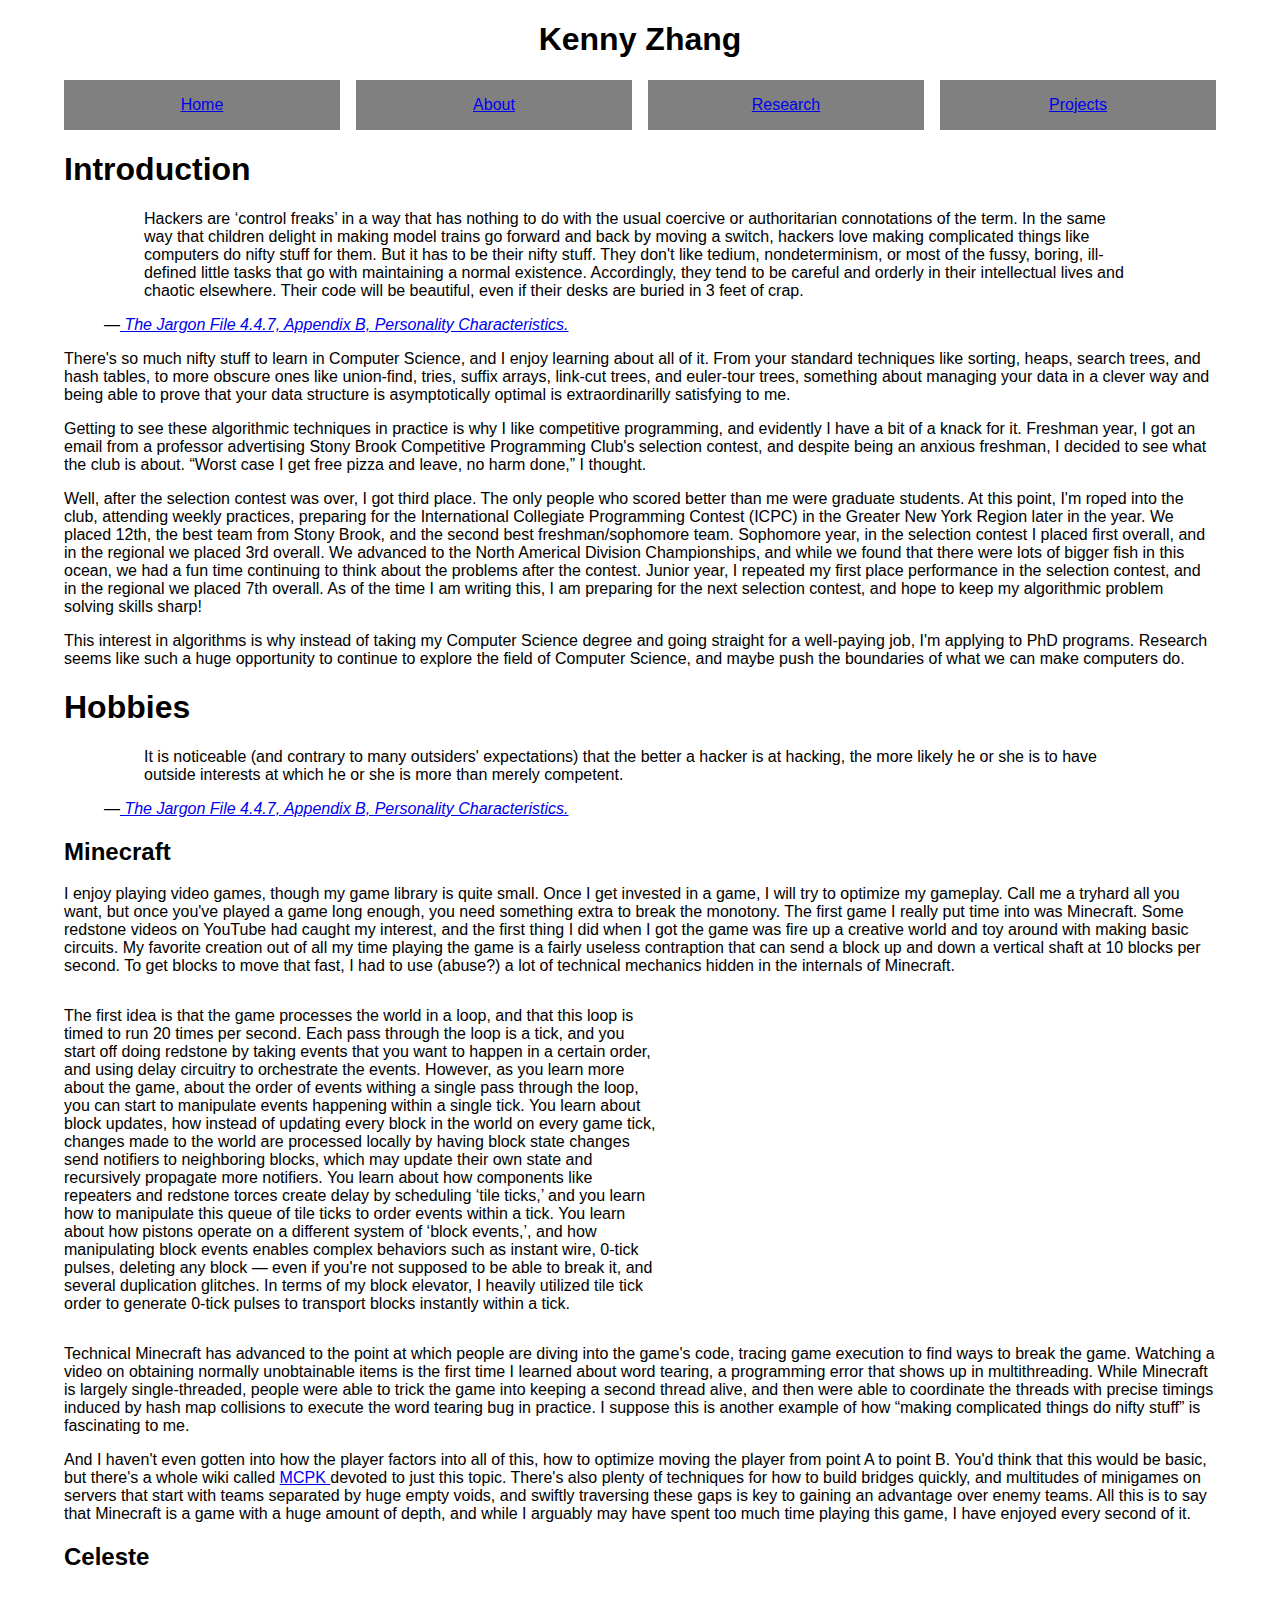
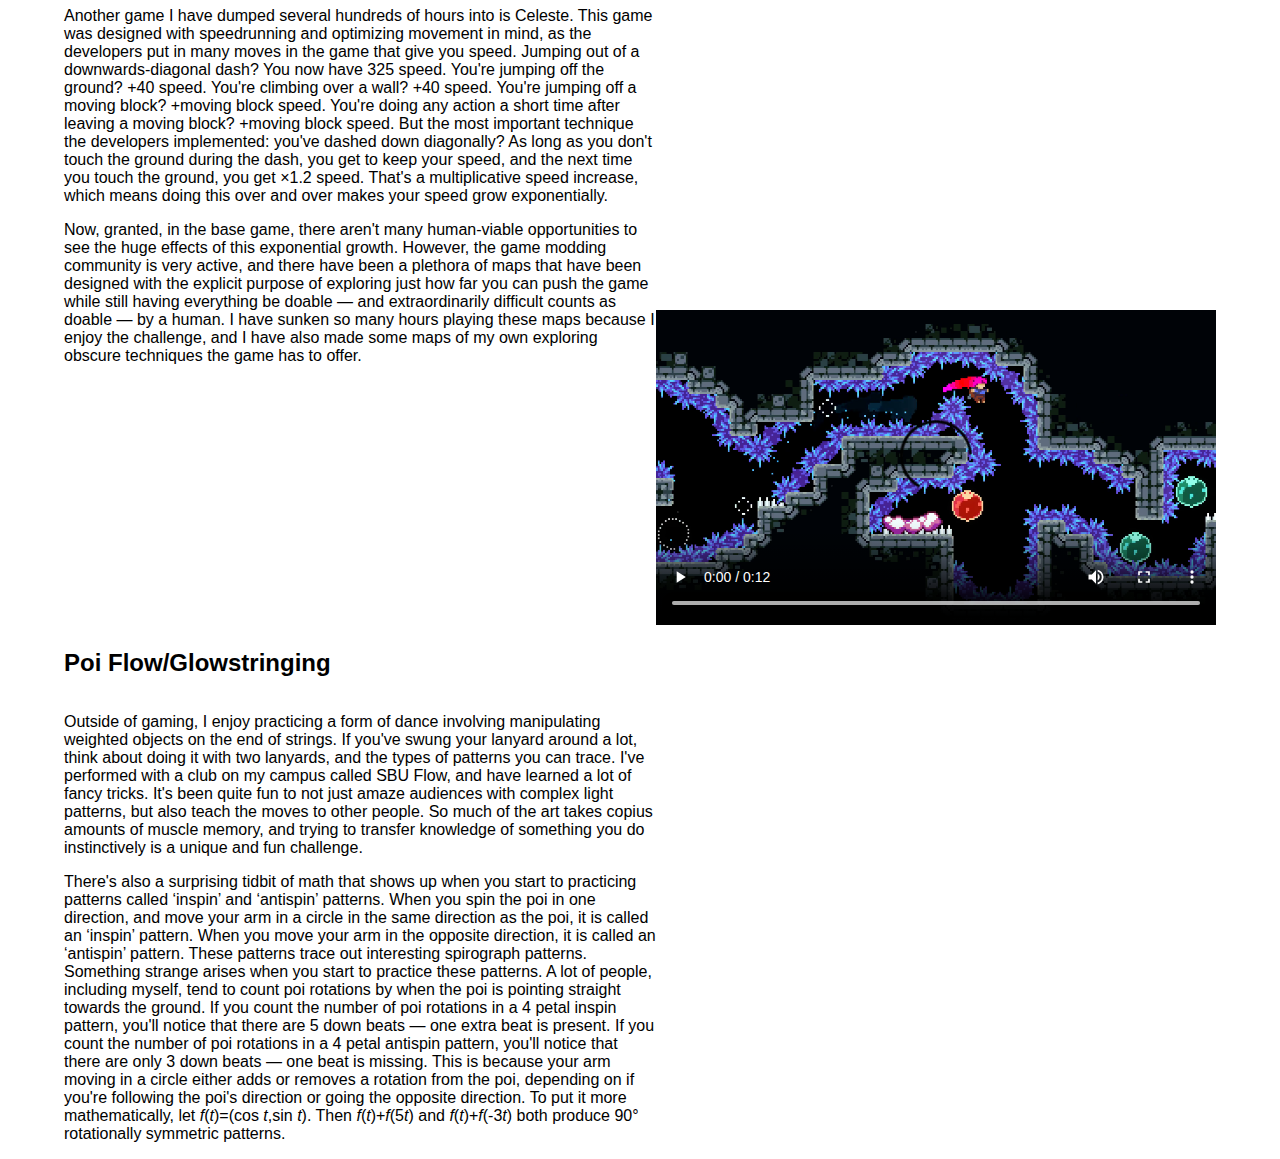
==== about.html @ a0955d53 "Thumbnail for qft" ====
<!doctype html>
<html>
  <head>
    <title>Kenny Zhang - About</title>
    <meta charset="utf-8" />
    <link rel="stylesheet" href="/styles/global.css" />
    <link rel="icon" href="/images/icon.png" type="image/png" />
    <script src="/scripts/includes.js"></script>
  </head>
  <body>
    <div class="include include_main_header"></div>
    <div class="include include_navbar"></div>
    <div>
      <h1 id="intro">
        Introduction
      </h1>
      <figure>
        <blockquote cite="http://catb.org/jargon/html/personality.html">
          Hackers are &lsquo;control freaks&rsquo; in a way that has nothing to
          do with the usual coercive or authoritarian connotations of the term.
          In the same way that children delight in making model trains go
          forward and back by moving a switch, hackers love making complicated
          things like computers do nifty stuff for them.
          But it has to be their nifty stuff.
          They don't like tedium, nondeterminism, or most of the fussy, boring,
          ill-defined little tasks that go with maintaining a normal existence.
          Accordingly, they tend to be careful and orderly in their intellectual
          lives and chaotic elsewhere.
          Their code will be beautiful, even if their desks are buried in 3 feet
          of crap.
        </blockquote>
        <figcaption>
          &mdash;<cite><a href="http://catb.org/jargon/html/personality.html">
            The Jargon File 4.4.7, Appendix B, Personality Characteristics.
          </a></cite>
        </figcaption>
      </figure>
      <p>
        There's so much nifty stuff to learn in Computer Science, and I enjoy
        learning about all of it.
        From your standard techniques like sorting, heaps, search trees, and
        hash tables, to more obscure ones like union-find, tries, suffix arrays,
        link-cut trees, and euler-tour trees, something about managing your data
        in a clever way and being able to prove that your data structure is
        asymptotically optimal is extraordinarilly satisfying to me.
      </p>
      <p>
        Getting to see these algorithmic techniques in practice is why I like
        competitive programming, and evidently I have a bit of a knack for it.
        Freshman year, I got an email from a professor advertising Stony Brook
        Competitive Programming Club's selection contest, and despite being an
        anxious freshman, I decided to see what the club is about.
        &ldquo;Worst case I get free pizza and leave, no harm done,&rdquo;
        I thought.
      </p>
      <p>
        Well, after the selection contest was over, I got third place.
        The only people who scored better than me were graduate students.
        At this point, I'm roped into the club, attending weekly practices,
        preparing for the International Collegiate Programming Contest (ICPC) in
        the Greater New York Region later in the year.
        We placed 12th, the best team from Stony Brook, and the second best
        freshman/sophomore team.
        Sophomore year, in the selection contest I placed first overall, and in
        the regional we placed 3rd overall.
        We advanced to the North Americal Division Championships, and while
        we found that there were lots of bigger fish in this ocean, we had a fun
        time continuing to think about the problems after the contest.
        Junior year, I repeated my first place performance in the selection
        contest, and in the regional we placed 7th overall.
        As of the time I am writing this, I am preparing for the next selection
        contest, and hope to keep my algorithmic problem solving skills sharp!
      </p>
      <p>
        This interest in algorithms is why instead of taking my Computer Science
        degree and going straight for a well-paying job, I'm applying to PhD
        programs.
        Research seems like such a huge opportunity to continue to explore the
        field of Computer Science, and maybe push the boundaries of what we can
        make computers do.
      </p>
    </div>
    <div>
      <h1 id="hobbies">
        Hobbies
      </h1>
      <figure>
        <blockquote cite="http://catb.org/jargon/html/personality.html">
          It is noticeable (and contrary to many outsiders' expectations) that
          the better a hacker is at hacking, the more likely he or she is to
          have outside interests at which he or she is more than merely
          competent.
        </blockquote>
        <figcaption>
          &mdash;<cite><a href="http://catb.org/jargon/html/personality.html">
            The Jargon File 4.4.7, Appendix B, Personality Characteristics.
          </a></cite>
        </figcaption>
      </figure>
      <h2 id="minecraft">
        Minecraft
      </h2>
      <p>
        I enjoy playing video games, though my game library is quite small.
        Once I get invested in a game, I will try to optimize my gameplay.
        Call me a tryhard all you want, but once you've played a game long
        enough, you need something extra to break the monotony.
        The first game I really put time into was Minecraft.
        Some redstone videos on YouTube had caught my interest, and the first
        thing I did when I got the game was fire up a creative world and toy
        around with making basic circuits.
        My favorite creation out of all my time playing the game is a fairly
        useless contraption that can send a block up and down a vertical shaft
        at 10 blocks per second. To get blocks to move that fast, I had to use
        (abuse?) a lot of technical mechanics hidden in the internals of
        Minecraft.
      </p>
      <div class="hflex">
        <div>
          <p>
            The first idea is that the game processes the world in a loop, and that
            this loop is timed to run 20 times per second.
            Each pass through the loop is a tick, and you start off doing redstone
            by taking events that you want to happen in a certain order, and using
            delay circuitry to orchestrate the events.
            However, as you learn more about the game, about the order of events
            withing a single pass through the loop, you can start to manipulate
            events happening within a single tick.
            You learn about block updates, how instead of updating every block in
            the world on every game tick, changes made to the world are processed
            locally by having block state changes send notifiers to neighboring
            blocks, which may update their own state and recursively propagate more
            notifiers.
            You learn about how components like repeaters and redstone torces create
            delay by scheduling &lsquo;tile ticks,&rsquo; and you learn how to
            manipulate this queue of tile ticks to order events within a tick.
            You learn about how pistons operate on a different system of
            &lsquo;block events,&rsquo;, and how manipulating block events enables
            complex behaviors such as instant wire, 0-tick pulses, deleting any
            block &mdash; even if you're not supposed to be able to break it, and
            several duplication glitches.
            In terms of my block elevator, I heavily utilized tile tick order to
            generate 0-tick pulses to transport blocks instantly within a tick.
          </p>
        </div>
        <div>
          <iframe width="560" height="315" src="https://www.youtube-nocookie.com/embed/xCQAbt8utX0" title="YouTube video player" frameborder="0" allow="accelerometer; autoplay; clipboard-write; encrypted-media; gyroscope; picture-in-picture" allowfullscreen></iframe>
        </div>
      </div>
      <p>
        Technical Minecraft has advanced to the point at which people are diving
        into the game's code, tracing game execution to find ways to break the
        game.
        Watching a video on obtaining normally unobtainable items is the first
        time I learned about word tearing, a programming error that shows up in
        multithreading.
        While Minecraft is largely single-threaded, people were able to trick
        the game into keeping a second thread alive, and then were able to
        coordinate the threads with precise timings induced by hash map
        collisions to execute the word tearing bug in practice.
        I suppose this is another example of how &ldquo;making complicated
        things do nifty stuff&rdquo; is fascinating to me.
      </p>
      <p>
        And I haven't even gotten into how the player factors into all of this,
        how to optimize moving the player from point A to point B.
        You'd think that this would be basic, but there's a whole wiki called
        <a href="https://www.mcpk.wiki/wiki/Main_Page">
          MCPK
        </a>
        devoted to just this topic.
        There's also plenty of techniques for how to build bridges quickly, and
        multitudes of minigames on servers that start with teams separated by
        huge empty voids, and swiftly traversing these gaps is key to gaining an
        advantage over enemy teams.
        All this is to say that Minecraft is a game with a huge amount of depth,
        and while I arguably may have spent too much time playing this game, I
        have enjoyed every second of it.
      </p>
      <h2 id="celeste">
        Celeste
      </h2>
      <div class="hflex">
        <div>
          <p>
            Another game I have dumped several hundreds of hours into is
            Celeste.
            This game was designed with speedrunning and optimizing movement in
            mind, as the developers put in many moves in the game that give you
            speed.
            Jumping out of a downwards-diagonal dash? You now have 325 speed.
            You're jumping off the ground? +40 speed.
            You're climbing over a wall? +40 speed.
            You're jumping off a moving block? +moving block speed.
            You're doing any action a short time after leaving a moving block?
            +moving block speed.
            But the most important technique the developers implemented: you've
            dashed down diagonally? As long as you don't touch the ground during
            the dash, you get to keep your speed, and the next time you touch
            the ground, you get &times;1.2 speed.
            That's a multiplicative speed increase, which means doing this over
            and over makes your speed grow exponentially.
          </p>
          <p>
            Now, granted, in the base game, there aren't many human-viable
            opportunities to see the huge effects of this exponential growth.
            However, the game modding community is very active, and there have
            been a plethora of maps that have been designed with the explicit
            purpose of exploring just how far you can push the game while still
            having everything be doable &mdash; and extraordinarily difficult
            counts as doable &mdash; by a human.
            I have sunken so many hours playing these maps because I enjoy the
            challenge, and I have also made some maps of my own exploring
            obscure techniques the game has to offer.
          </p>
        </div>
        <div>
          <div>
            <iframe width="560" height="315" src="https://www.youtube-nocookie.com/embed/039AJu4sMc8" title="YouTube video player" frameborder="0" allow="accelerometer; autoplay; clipboard-write; encrypted-media; gyroscope; picture-in-picture" allowfullscreen></iframe>
          </div>
          <div>
            <video width="560" height="315" controls loop poster="/images/retainedspeed_thumb.png">
              <source src="/images/retainedspeed.mp4" type="video/mp4" />
              A video demonstrating obscure techniques in Celeste.
            </video>
          </div>
        </div>
      </div>
      <h2 id="flow">
        Poi Flow/Glowstringing
      </h2>
      <div class="hflex">
        <div>
          <p>
            Outside of gaming, I enjoy practicing a form of dance involving
            manipulating weighted objects on the end of strings.
            If you've swung your lanyard around a lot, think about doing it with
            two lanyards, and the types of patterns you can trace.
            I've performed with a club on my campus called SBU Flow, and have
            learned a lot of fancy tricks.
            It's been quite fun to not just amaze audiences with complex light
            patterns, but also teach the moves to other people.
            So much of the art takes copius amounts of muscle memory, and trying
            to transfer knowledge of something you do instinctively is a unique
            and fun challenge.
          </p>
          <p>
            There's also a surprising tidbit of math that shows up when you
            start to practicing patterns called &lsquo;inspin&rsquo; and
            &lsquo;antispin&rsquo; patterns.
            When you spin the poi in one direction, and move your arm in a
            circle in the same direction as the poi, it is called an
            &lsquo;inspin&rsquo; pattern.
            When you move your arm in the opposite direction, it is called an
            &lsquo;antispin&rsquo; pattern.
            These patterns trace out interesting spirograph patterns.
            Something strange arises when you start to practice these patterns.
            A lot of people, including myself, tend to count poi rotations by
            when the poi is pointing straight towards the ground.
            If you count the number of poi rotations in a 4 petal inspin
            pattern, you'll notice that there are 5 down beats &mdash; one extra
            beat is present.
            If you count the number of poi rotations in a 4 petal antispin
            pattern, you'll notice that there are only 3 down beats &mdash; one
            beat is missing.
            This is because your arm moving in a circle either adds or removes
            a rotation from the poi, depending on if you're following the poi's
            direction or going the opposite direction.
            To put it more mathematically, let
            <i>f</i>(<i>t</i>)=(cos <i>t</i>,sin <i>t</i>).
            Then <i>f</i>(<i>t</i>)+<i>f</i>(5<i>t</i>) and
            <i>f</i>(<i>t</i>)+<i>f</i>(-3<i>t</i>) both produce 90&deg;
            rotationally symmetric patterns.
          </p>
        </div>
        <div>
          <iframe width="560" height="315" src="https://www.youtube-nocookie.com/embed/QeBqUIyZFPU" title="YouTube video player" frameborder="0" allow="accelerometer; autoplay; clipboard-write; encrypted-media; gyroscope; picture-in-picture" allowfullscreen></iframe>
        </div>
      </div>
    </div>
  </body>
</html>
---- styles/global.css ----
* {
  font-family: Arial, sans-serif;
}

body {
  max-width: 12in;
  margin: auto;
}

.hover_below_menu > .hover_below_content_wrapper {
  position: relative;
}

.hover_below_menu > .hover_below_content_wrapper > .hover_below_content {
  position: absolute;
  top: 0px;
  left: 0px;
  display: none;
}

.hover_below_menu:hover > .hover_below_content_wrapper > .hover_below_content {
  display: block;
}

.hflex {
  display: flex;
}
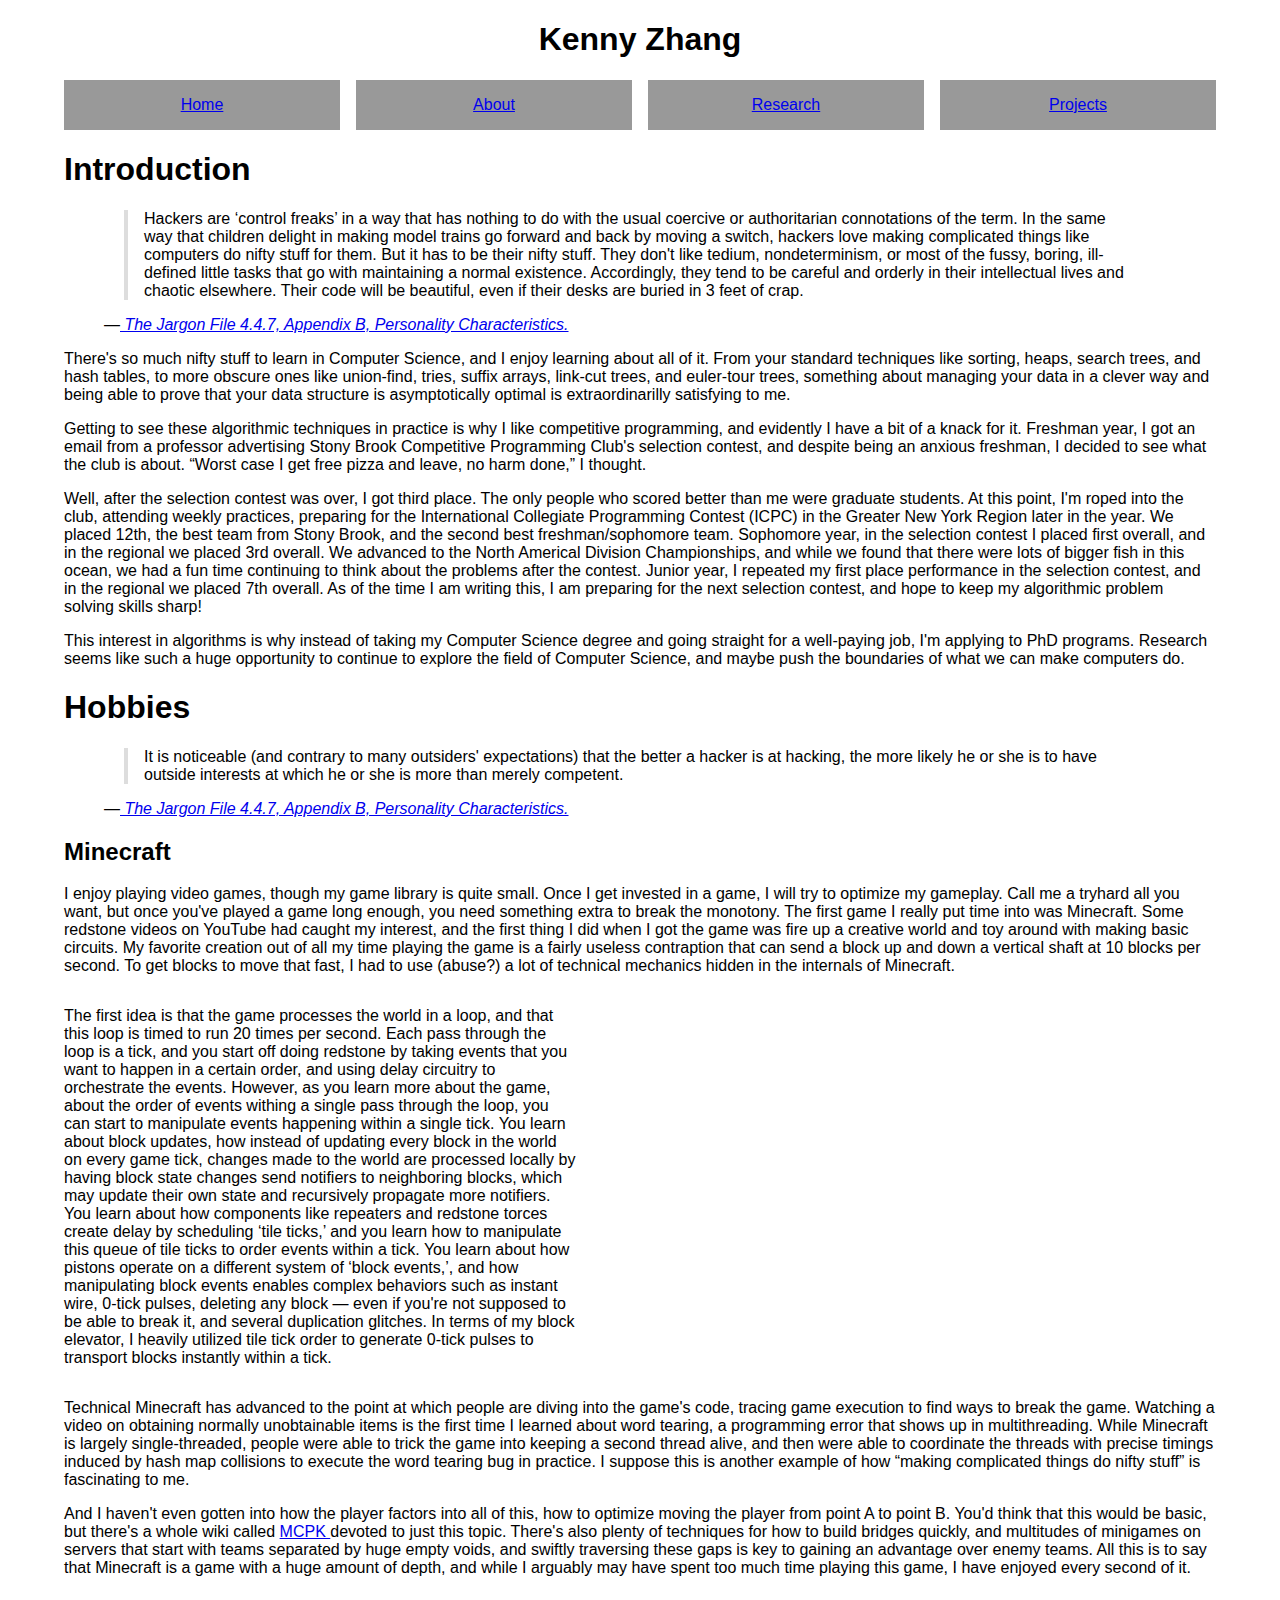
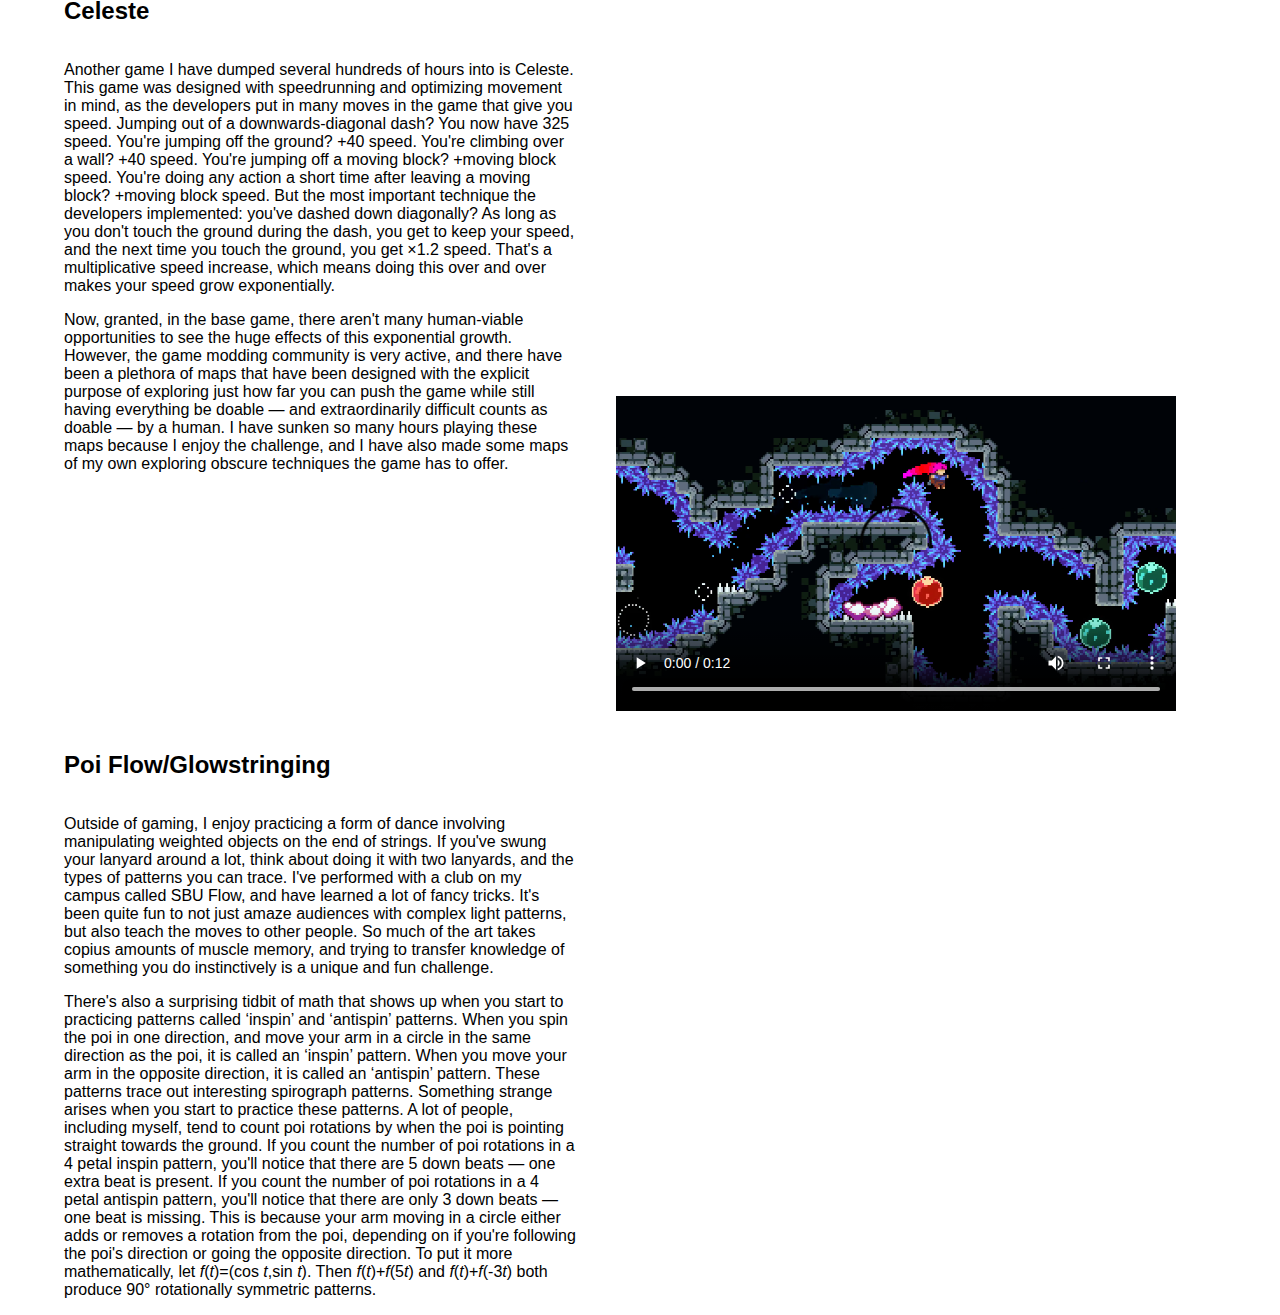
==== commit c0085383: "Try figures" ====
--- a/about.html
+++ b/about.html
@@ -143,9 +143,10 @@
             generate 0-tick pulses to transport blocks instantly within a tick.
           </p>
         </div>
-        <div>
+        <div class="hfill"></div>
+        <figure>
           <iframe width="560" height="315" src="https://www.youtube-nocookie.com/embed/xCQAbt8utX0" title="YouTube video player" frameborder="0" allow="accelerometer; autoplay; clipboard-write; encrypted-media; gyroscope; picture-in-picture" allowfullscreen></iframe>
-        </div>
+        </figure>
       </div>
       <p>
         Technical Minecraft has advanced to the point at which people are diving
@@ -214,16 +215,17 @@
             obscure techniques the game has to offer.
           </p>
         </div>
-        <div>
-          <div>
+        <div class="hfill"></div>
+        <div>
+          <figure>
             <iframe width="560" height="315" src="https://www.youtube-nocookie.com/embed/039AJu4sMc8" title="YouTube video player" frameborder="0" allow="accelerometer; autoplay; clipboard-write; encrypted-media; gyroscope; picture-in-picture" allowfullscreen></iframe>
-          </div>
-          <div>
+          </figure>
+          <figure>
             <video width="560" height="315" controls loop poster="/images/retainedspeed_thumb.png">
               <source src="/images/retainedspeed.mp4" type="video/mp4" />
               A video demonstrating obscure techniques in Celeste.
             </video>
-          </div>
+          </figure>
         </div>
       </div>
       <h2 id="flow">
@@ -273,9 +275,10 @@
             rotationally symmetric patterns.
           </p>
         </div>
-        <div>
+        <div class="hfill"></div>
+        <figure>
           <iframe width="560" height="315" src="https://www.youtube-nocookie.com/embed/QeBqUIyZFPU" title="YouTube video player" frameborder="0" allow="accelerometer; autoplay; clipboard-write; encrypted-media; gyroscope; picture-in-picture" allowfullscreen></iframe>
-        </div>
+        </figure>
       </div>
     </div>
   </body>
--- a/styles/global.css
+++ b/styles/global.css
@@ -5,6 +5,13 @@
 body {
   max-width: 12in;
   margin: auto;
+}
+
+blockquote {
+  border-left: 4px solid #ddd;
+  padding-left: 16px;
+  margin-left: 20px;
+  margin-right: 40px;
 }
 
 .hover_below_menu > .hover_below_content_wrapper {
@@ -15,13 +22,76 @@
   position: absolute;
   top: 0px;
   left: 0px;
-  display: none;
+  width: 100%;
+  visibility: hidden;
+  opacity: 0;
+  transition: visibility 0.25s, opacity 0.25s;
 }
 
 .hover_below_menu:hover > .hover_below_content_wrapper > .hover_below_content {
-  display: block;
+  visibility: visible;
+  opacity: 1;
 }
 
 .hflex {
   display: flex;
 }
+
+.hfill {
+  flex: 1;
+}
+
+.overlay {
+  position: fixed;
+  left: 0;
+  top: 0;
+  width: 100%;
+  height: 100%;
+  display: flex;
+  background: rgba(0, 0, 0, 0.5);
+  overflow: auto;
+
+  visibility: hidden;
+  opacity: 0;
+  transition: visibility 0.25s, opacity 0.25s;
+}
+
+.overlay:target {
+  visibility: visible;
+  opacity: 1;
+}
+
+.overlay_content {
+  margin: auto;
+  padding: 4em;
+}
+
+.pixel {
+  image-rendering: pixelated;
+}
+
+.citation {
+  text-indent: -0.5in;
+  padding-left: 0.5in;
+}
+
+.expand_image {
+  color: inherit;
+  text-decoration: inherit;
+  display: grid;
+  justify-items: center;
+  align-items: center;
+}
+
+.expand_image > * {
+  grid-row-start: 1;
+  grid-column-start: 1;
+}
+
+.expand_image:after {
+  content: 'Click to expand image';
+  padding: 0.5em;
+  background: rgba(255, 255, 255, 0.5);
+  grid-row-start: 1;
+  grid-column-start: 1;
+}
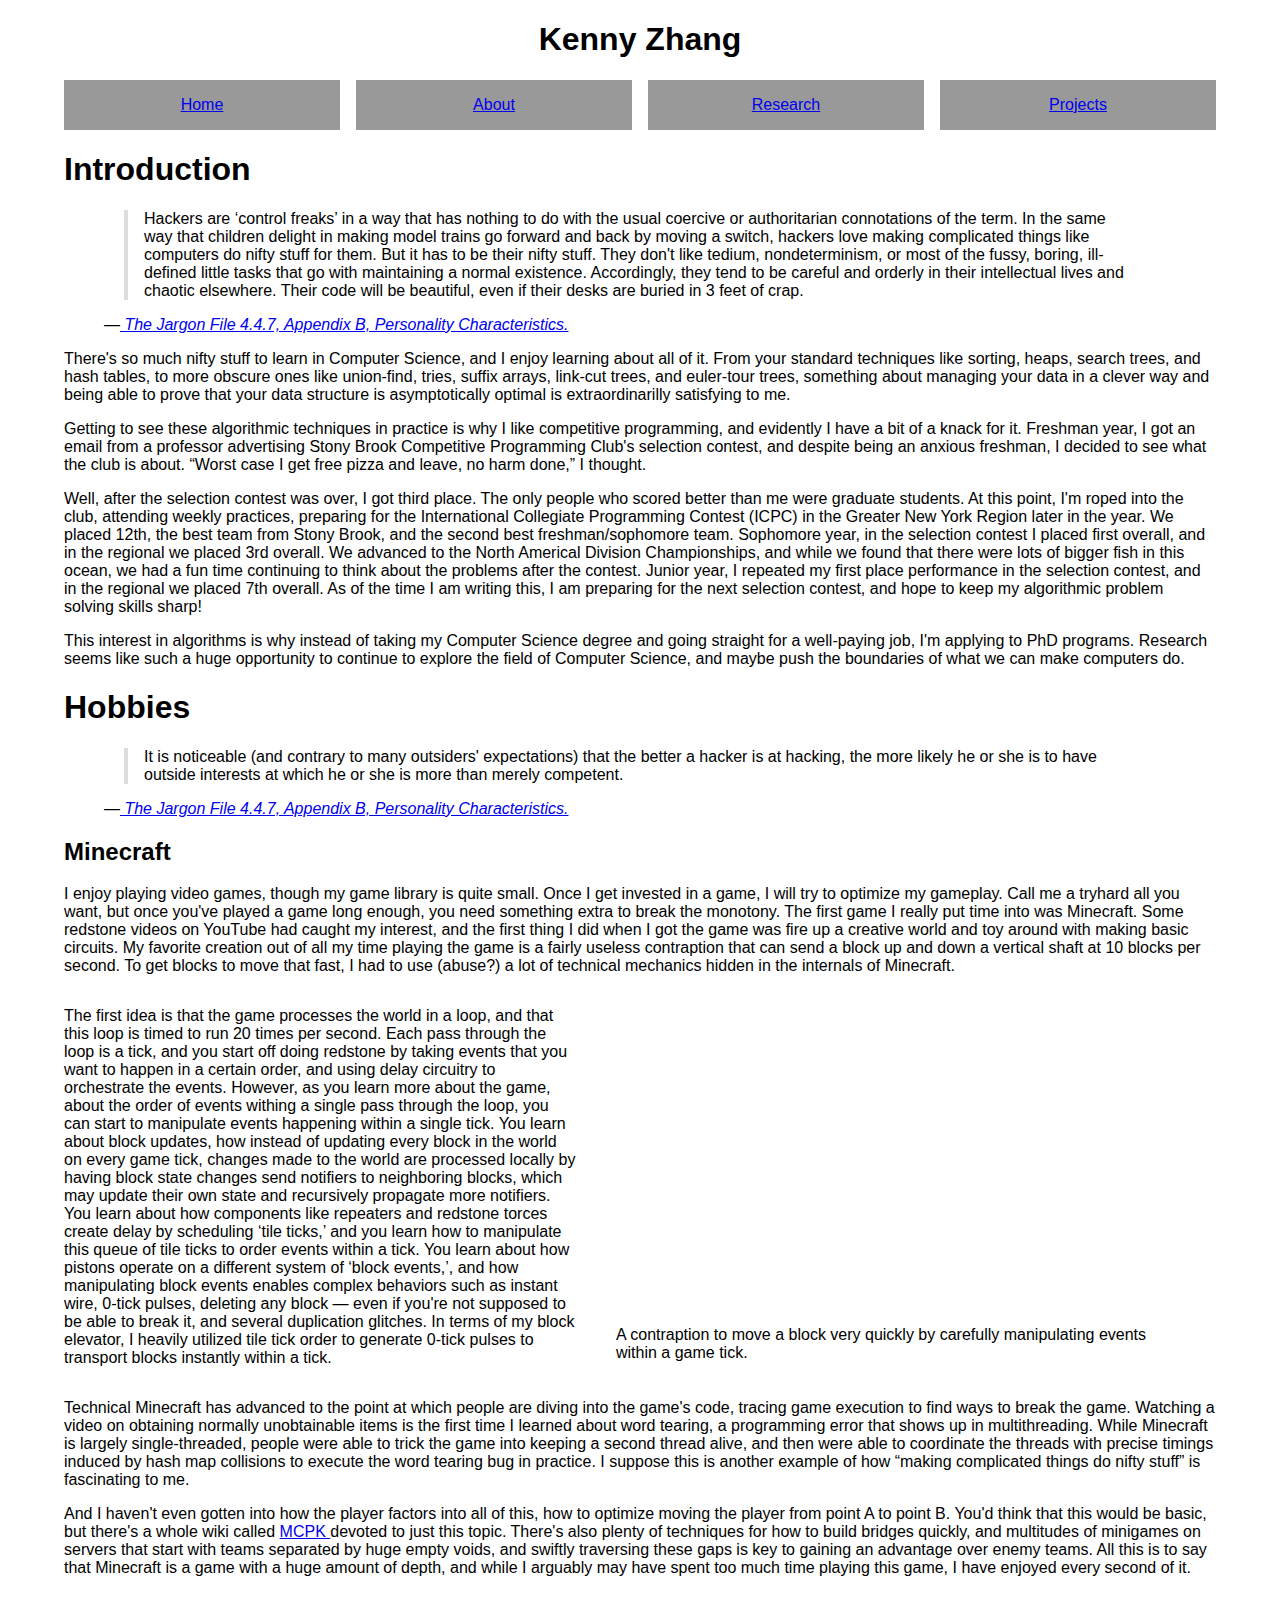
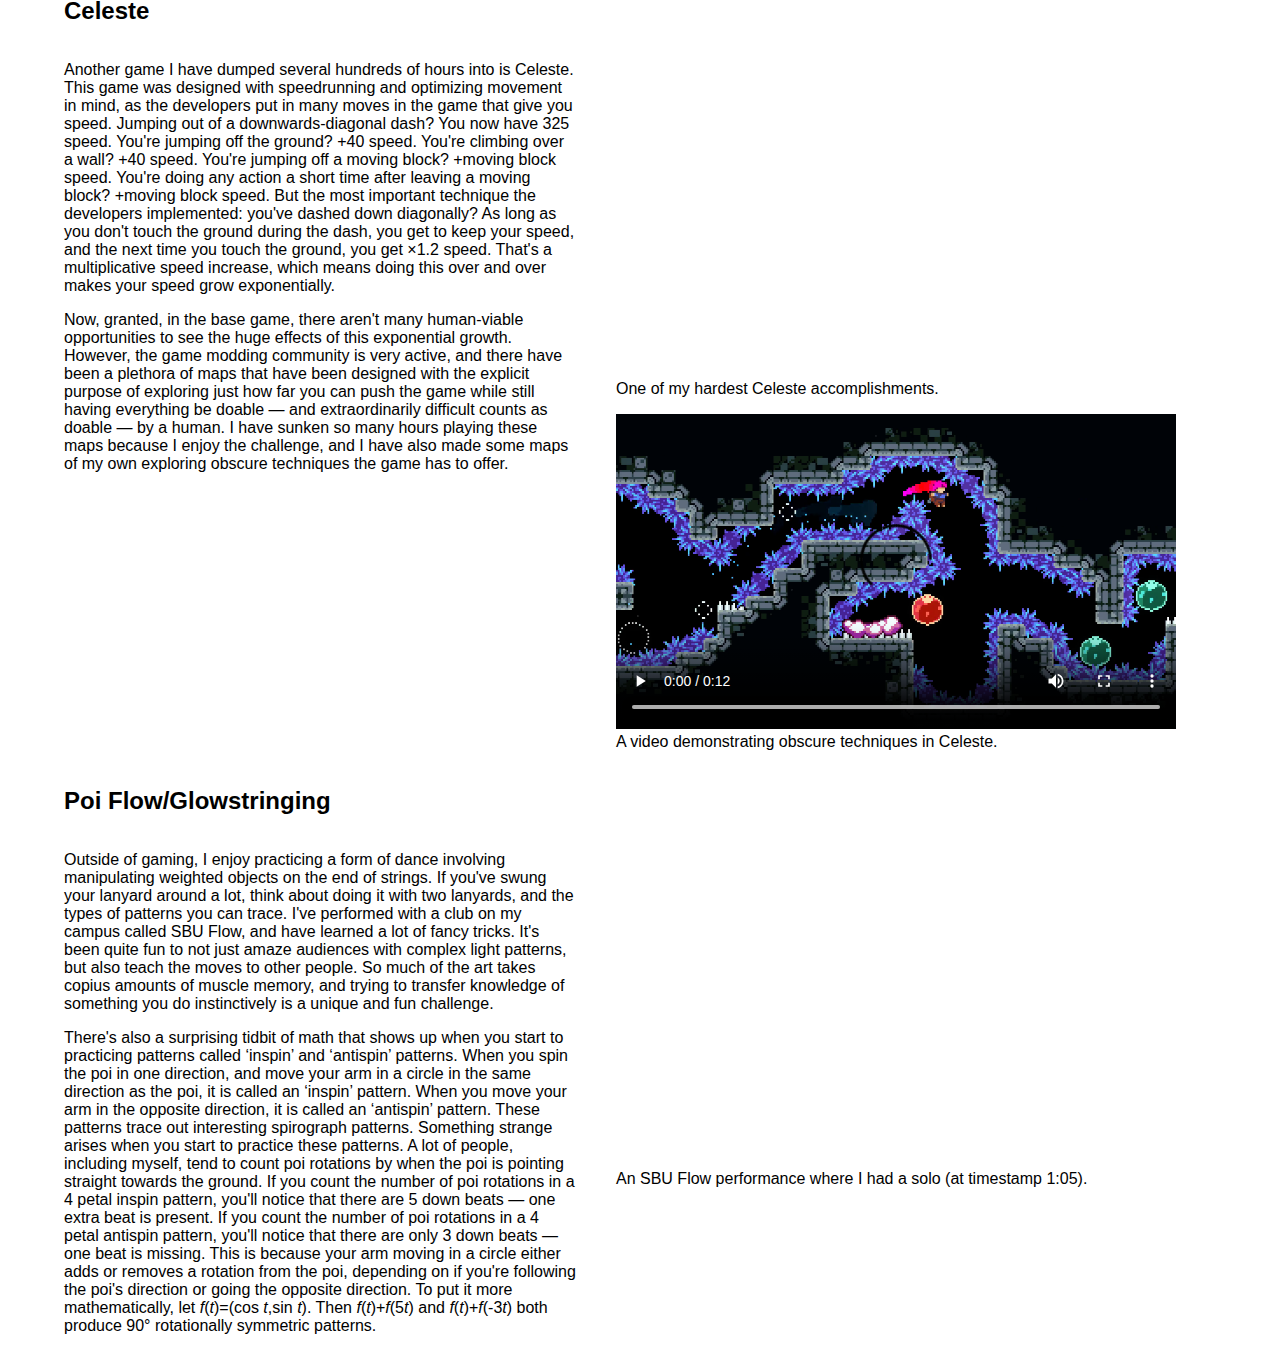
==== commit 26771c65: "captions" ====
--- a/about.html
+++ b/about.html
@@ -146,6 +146,10 @@
         <div class="hfill"></div>
         <figure>
           <iframe width="560" height="315" src="https://www.youtube-nocookie.com/embed/xCQAbt8utX0" title="YouTube video player" frameborder="0" allow="accelerometer; autoplay; clipboard-write; encrypted-media; gyroscope; picture-in-picture" allowfullscreen></iframe>
+          <figcaption>
+            A contraption to move a block very quickly by carefully manipulating
+            events within a game tick.
+          </figcaption>
         </figure>
       </div>
       <p>
@@ -219,12 +223,19 @@
         <div>
           <figure>
             <iframe width="560" height="315" src="https://www.youtube-nocookie.com/embed/039AJu4sMc8" title="YouTube video player" frameborder="0" allow="accelerometer; autoplay; clipboard-write; encrypted-media; gyroscope; picture-in-picture" allowfullscreen></iframe>
+            <figcaption>
+              One of my hardest Celeste accomplishments.
+            </figcaption>
           </figure>
           <figure>
             <video width="560" height="315" controls loop poster="/images/retainedspeed_thumb.png">
               <source src="/images/retainedspeed.mp4" type="video/mp4" />
+              No video support? Well, the video is pretty hectic and
+              unintelligible, so you're not missing out on much. :P
+            </video>
+            <figcaption>
               A video demonstrating obscure techniques in Celeste.
-            </video>
+            </figcaption>
           </figure>
         </div>
       </div>
@@ -278,6 +289,9 @@
         <div class="hfill"></div>
         <figure>
           <iframe width="560" height="315" src="https://www.youtube-nocookie.com/embed/QeBqUIyZFPU" title="YouTube video player" frameborder="0" allow="accelerometer; autoplay; clipboard-write; encrypted-media; gyroscope; picture-in-picture" allowfullscreen></iframe>
+          <figcaption>
+            An SBU Flow performance where I had a solo (at timestamp 1:05).
+          </figcaption>
         </figure>
       </div>
     </div>
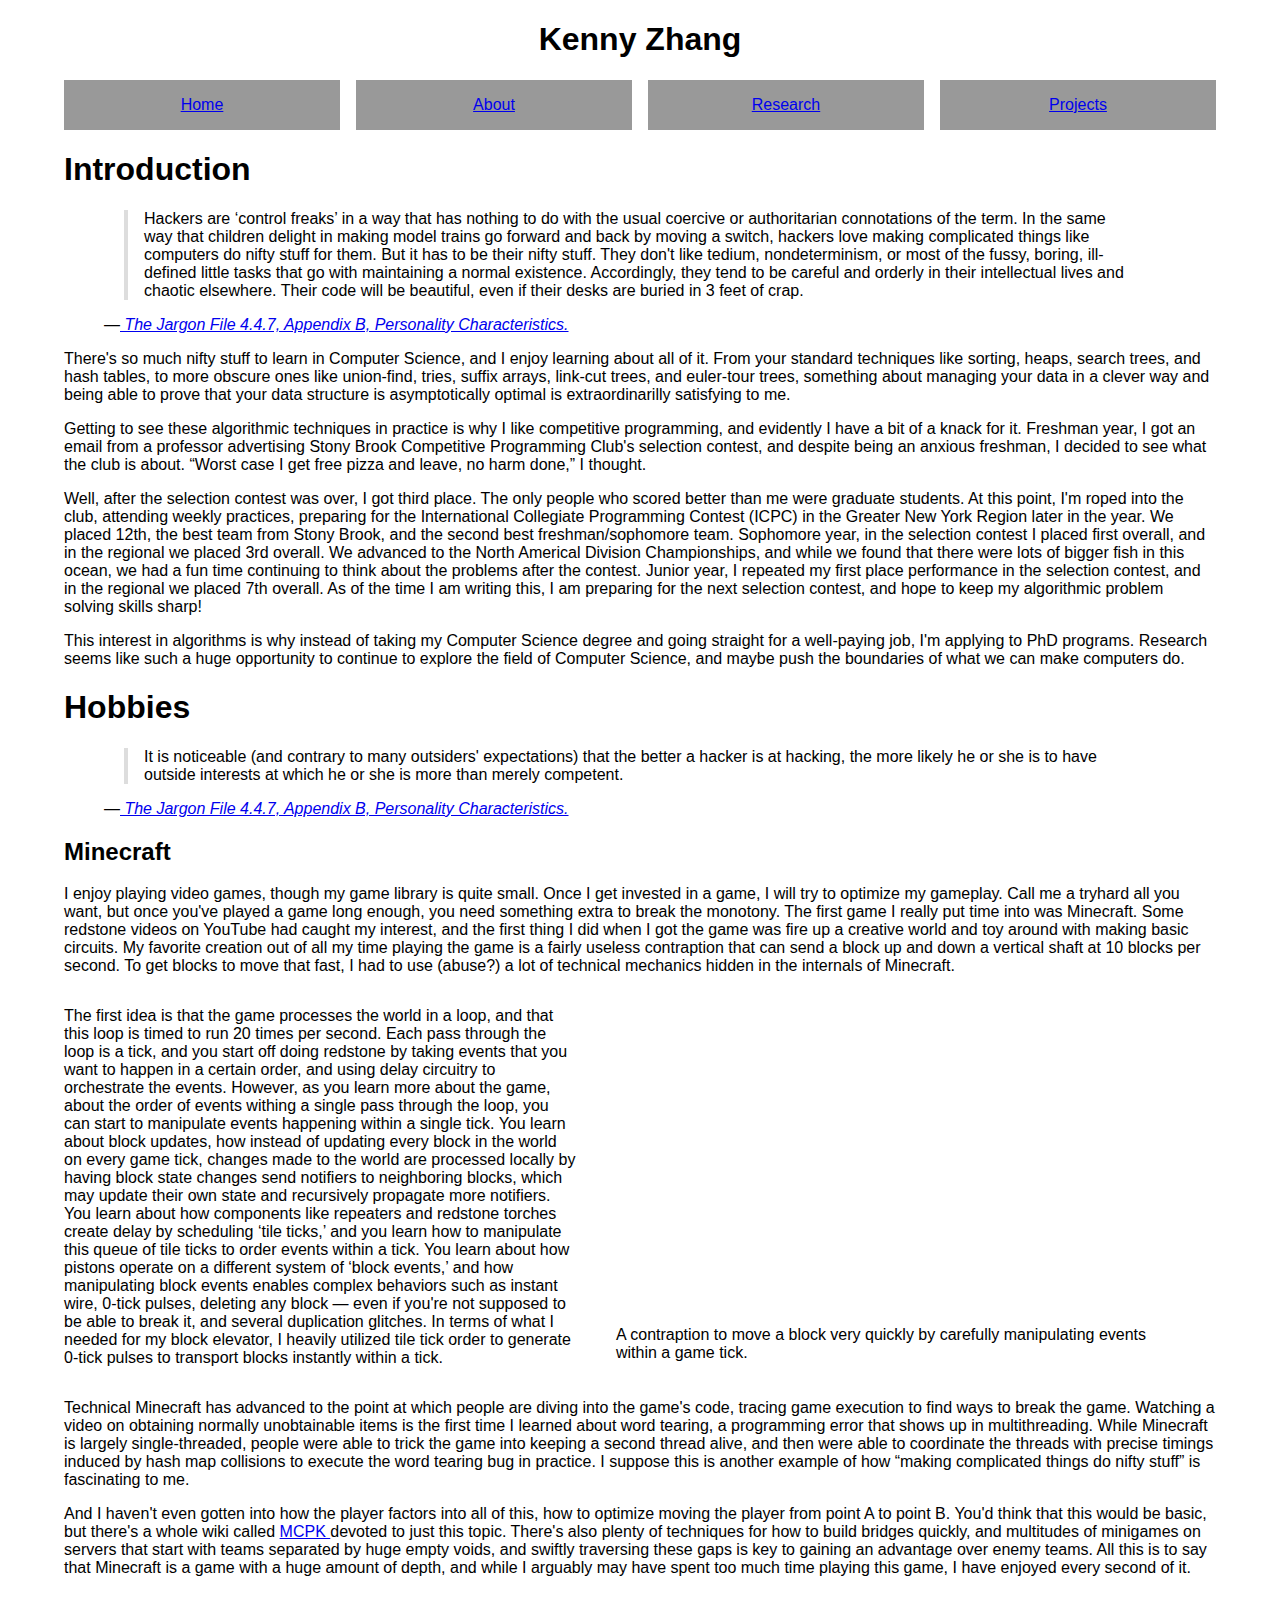
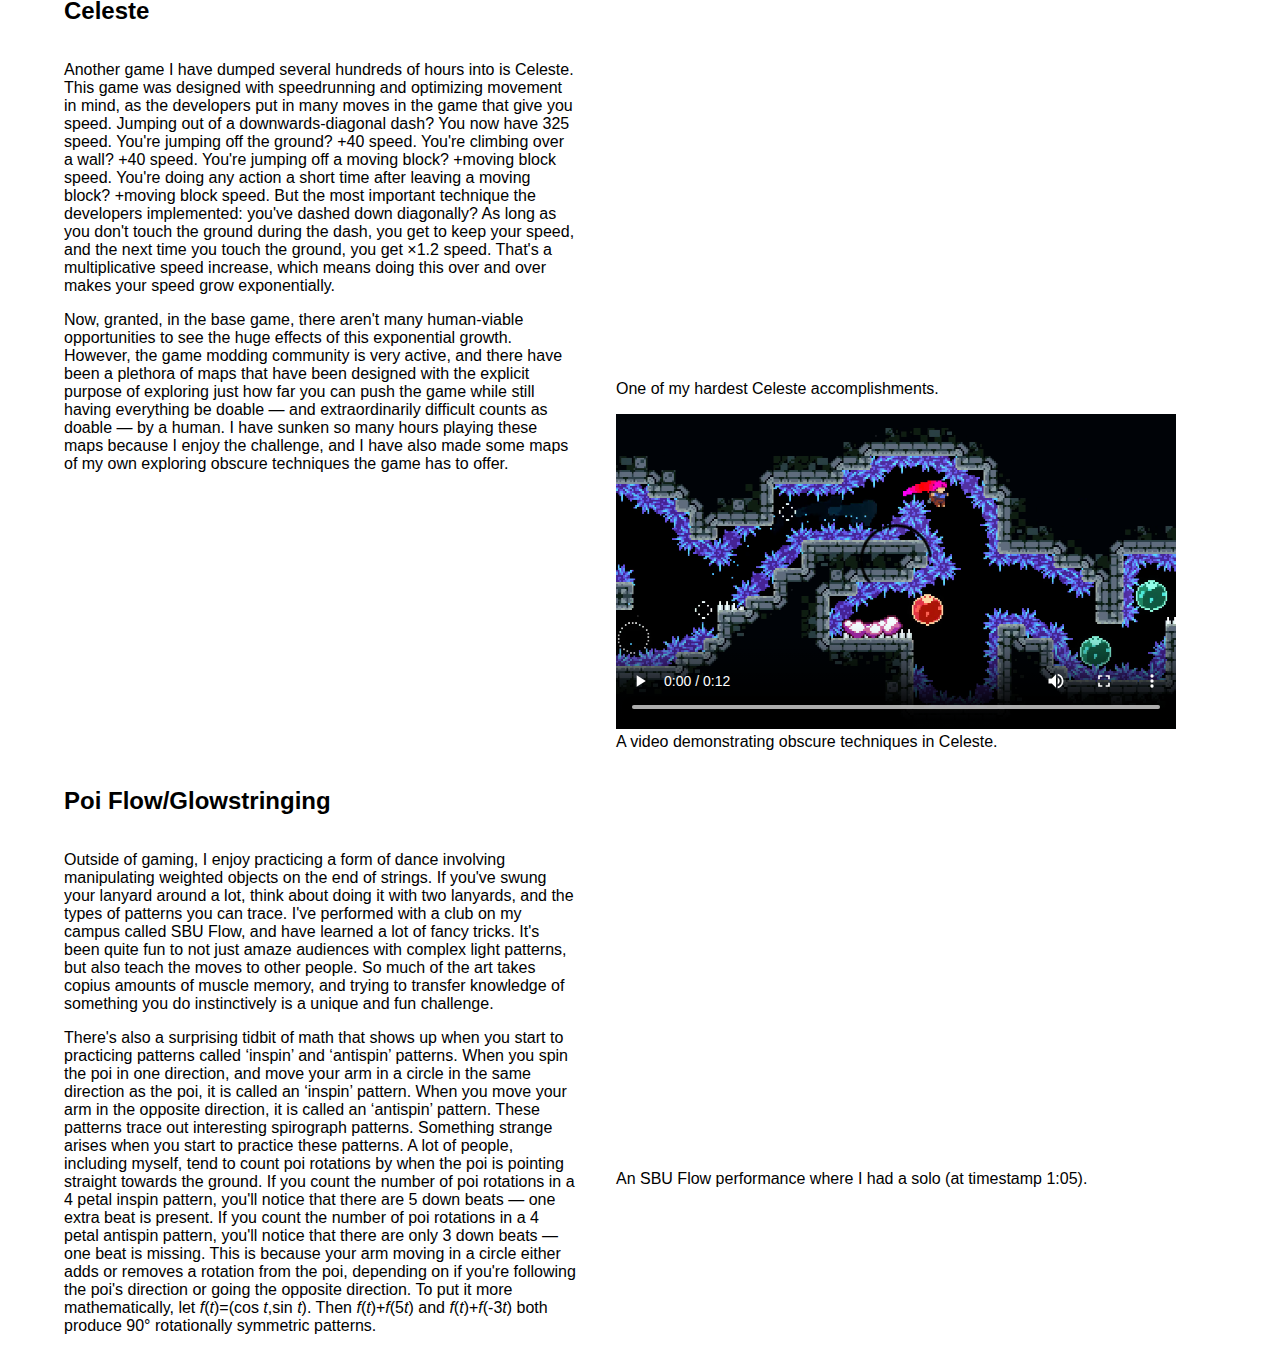
==== commit 372f314b: "proofreading" ====
--- a/about.html
+++ b/about.html
@@ -118,29 +118,31 @@
       <div class="hflex">
         <div>
           <p>
-            The first idea is that the game processes the world in a loop, and that
-            this loop is timed to run 20 times per second.
-            Each pass through the loop is a tick, and you start off doing redstone
-            by taking events that you want to happen in a certain order, and using
-            delay circuitry to orchestrate the events.
+            The first idea is that the game processes the world in a loop, and
+            that this loop is timed to run 20 times per second.
+            Each pass through the loop is a tick, and you start off doing
+            redstone by taking events that you want to happen in a certain
+            order, and using delay circuitry to orchestrate the events.
             However, as you learn more about the game, about the order of events
             withing a single pass through the loop, you can start to manipulate
             events happening within a single tick.
-            You learn about block updates, how instead of updating every block in
-            the world on every game tick, changes made to the world are processed
-            locally by having block state changes send notifiers to neighboring
-            blocks, which may update their own state and recursively propagate more
-            notifiers.
-            You learn about how components like repeaters and redstone torces create
-            delay by scheduling &lsquo;tile ticks,&rsquo; and you learn how to
-            manipulate this queue of tile ticks to order events within a tick.
+            You learn about block updates, how instead of updating every block
+            in the world on every game tick, changes made to the world are
+            processed locally by having block state changes send notifiers to
+            neighboring blocks, which may update their own state and recursively
+            propagate more notifiers.
+            You learn about how components like repeaters and redstone torches
+            create delay by scheduling &lsquo;tile ticks,&rsquo; and you learn
+            how to manipulate this queue of tile ticks to order events within a
+            tick.
             You learn about how pistons operate on a different system of
-            &lsquo;block events,&rsquo;, and how manipulating block events enables
-            complex behaviors such as instant wire, 0-tick pulses, deleting any
-            block &mdash; even if you're not supposed to be able to break it, and
-            several duplication glitches.
-            In terms of my block elevator, I heavily utilized tile tick order to
-            generate 0-tick pulses to transport blocks instantly within a tick.
+            &lsquo;block events,&rsquo; and how manipulating block events
+            enables complex behaviors such as instant wire, 0-tick pulses,
+            deleting any block &mdash; even if you're not supposed to be able to
+            break it, and several duplication glitches.
+            In terms of what I needed for my block elevator, I heavily utilized
+            tile tick order to generate 0-tick pulses to transport blocks
+            instantly within a tick.
           </p>
         </div>
         <div class="hfill"></div>
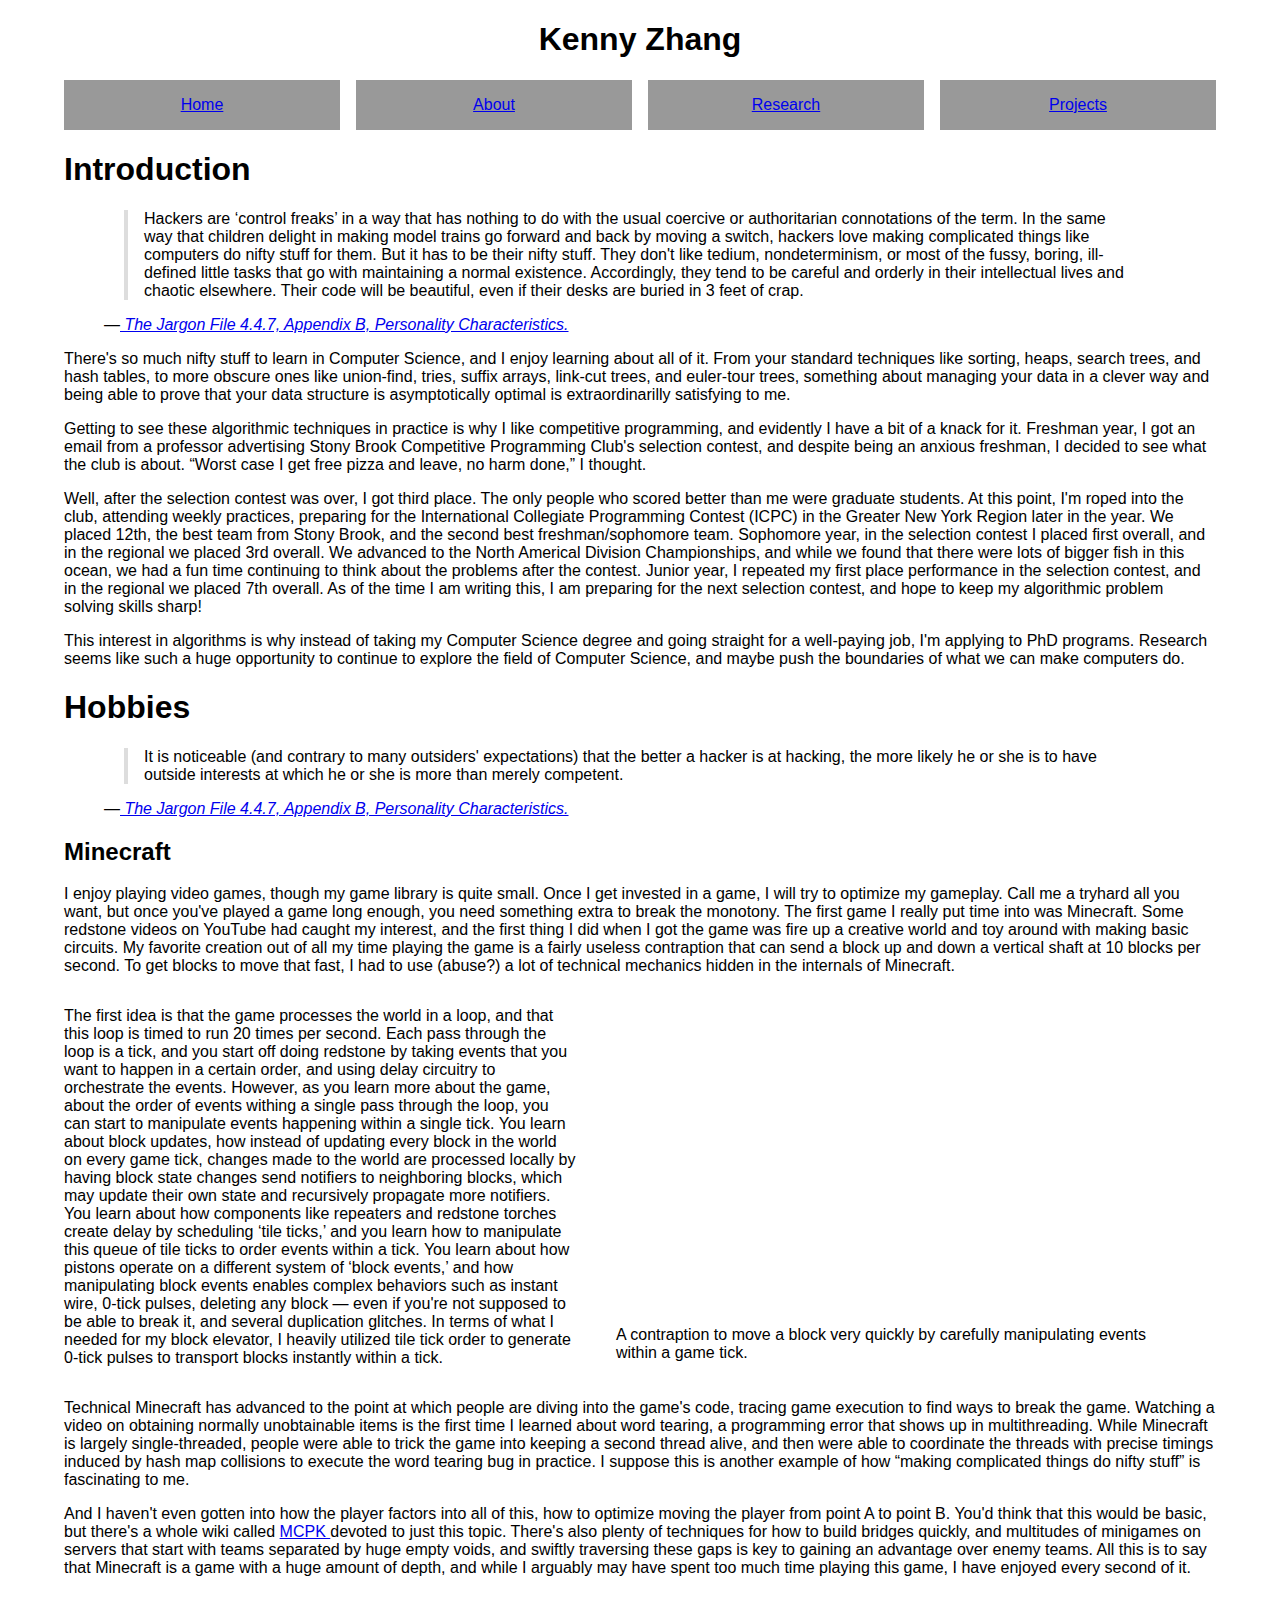
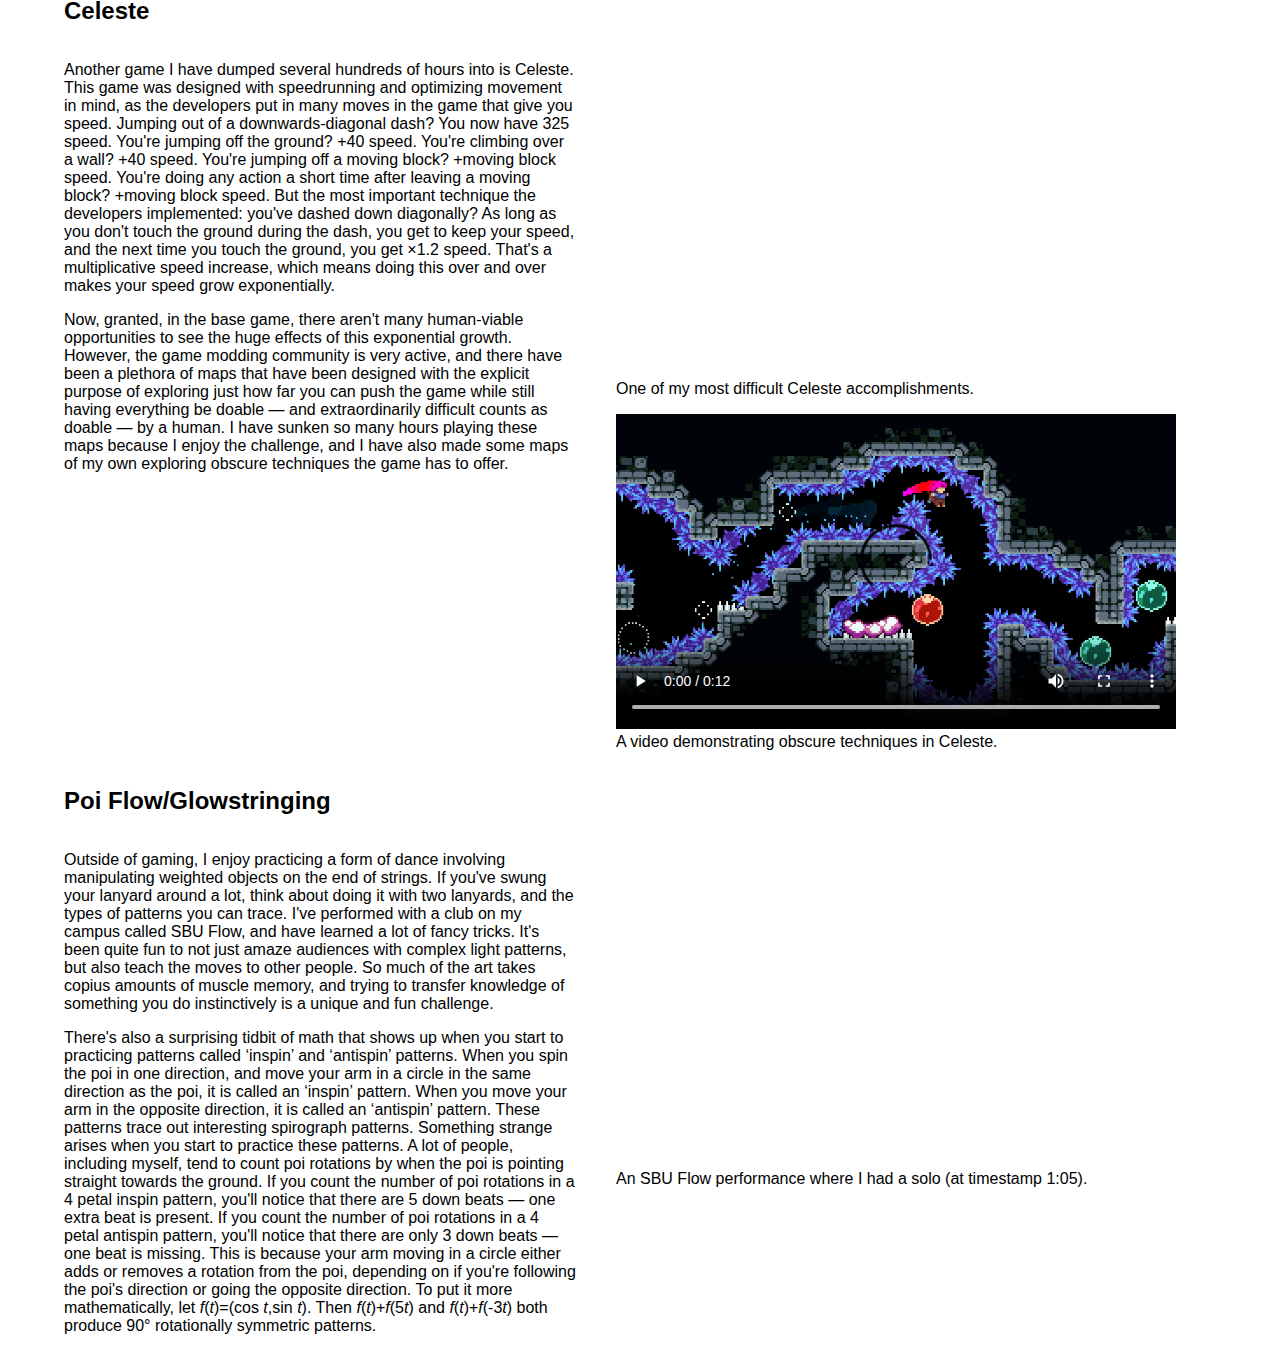
==== commit 696239cb: "wording" ====
--- a/about.html
+++ b/about.html
@@ -226,7 +226,7 @@
           <figure>
             <iframe width="560" height="315" src="https://www.youtube-nocookie.com/embed/039AJu4sMc8" title="YouTube video player" frameborder="0" allow="accelerometer; autoplay; clipboard-write; encrypted-media; gyroscope; picture-in-picture" allowfullscreen></iframe>
             <figcaption>
-              One of my hardest Celeste accomplishments.
+              One of my most difficult Celeste accomplishments.
             </figcaption>
           </figure>
           <figure>
--- a/styles/global.css
+++ b/styles/global.css
@@ -95,3 +95,45 @@
   grid-row-start: 1;
   grid-column-start: 1;
 }
+
+.darkmode {
+  display: none;
+}
+
+@media (prefers-color-scheme: dark) {
+  .darkmode {
+    display: initial;
+  }
+
+  .lightmode {
+    display: none;
+  }
+
+  html {
+    background: #222;
+  }
+
+  * {
+    scrollbar-color: #444 #222;
+  }
+
+  :not(a):not(a *) {
+    color: #fff;
+  }
+
+  a {
+    color: #08f;
+  }
+
+  a:visited {
+    color: #82f;
+  }
+
+  a:active {
+    color: #e00;
+  }
+
+  .expand_image:after {
+    background: rgba(68, 68, 68, 0.9);
+  }
+}
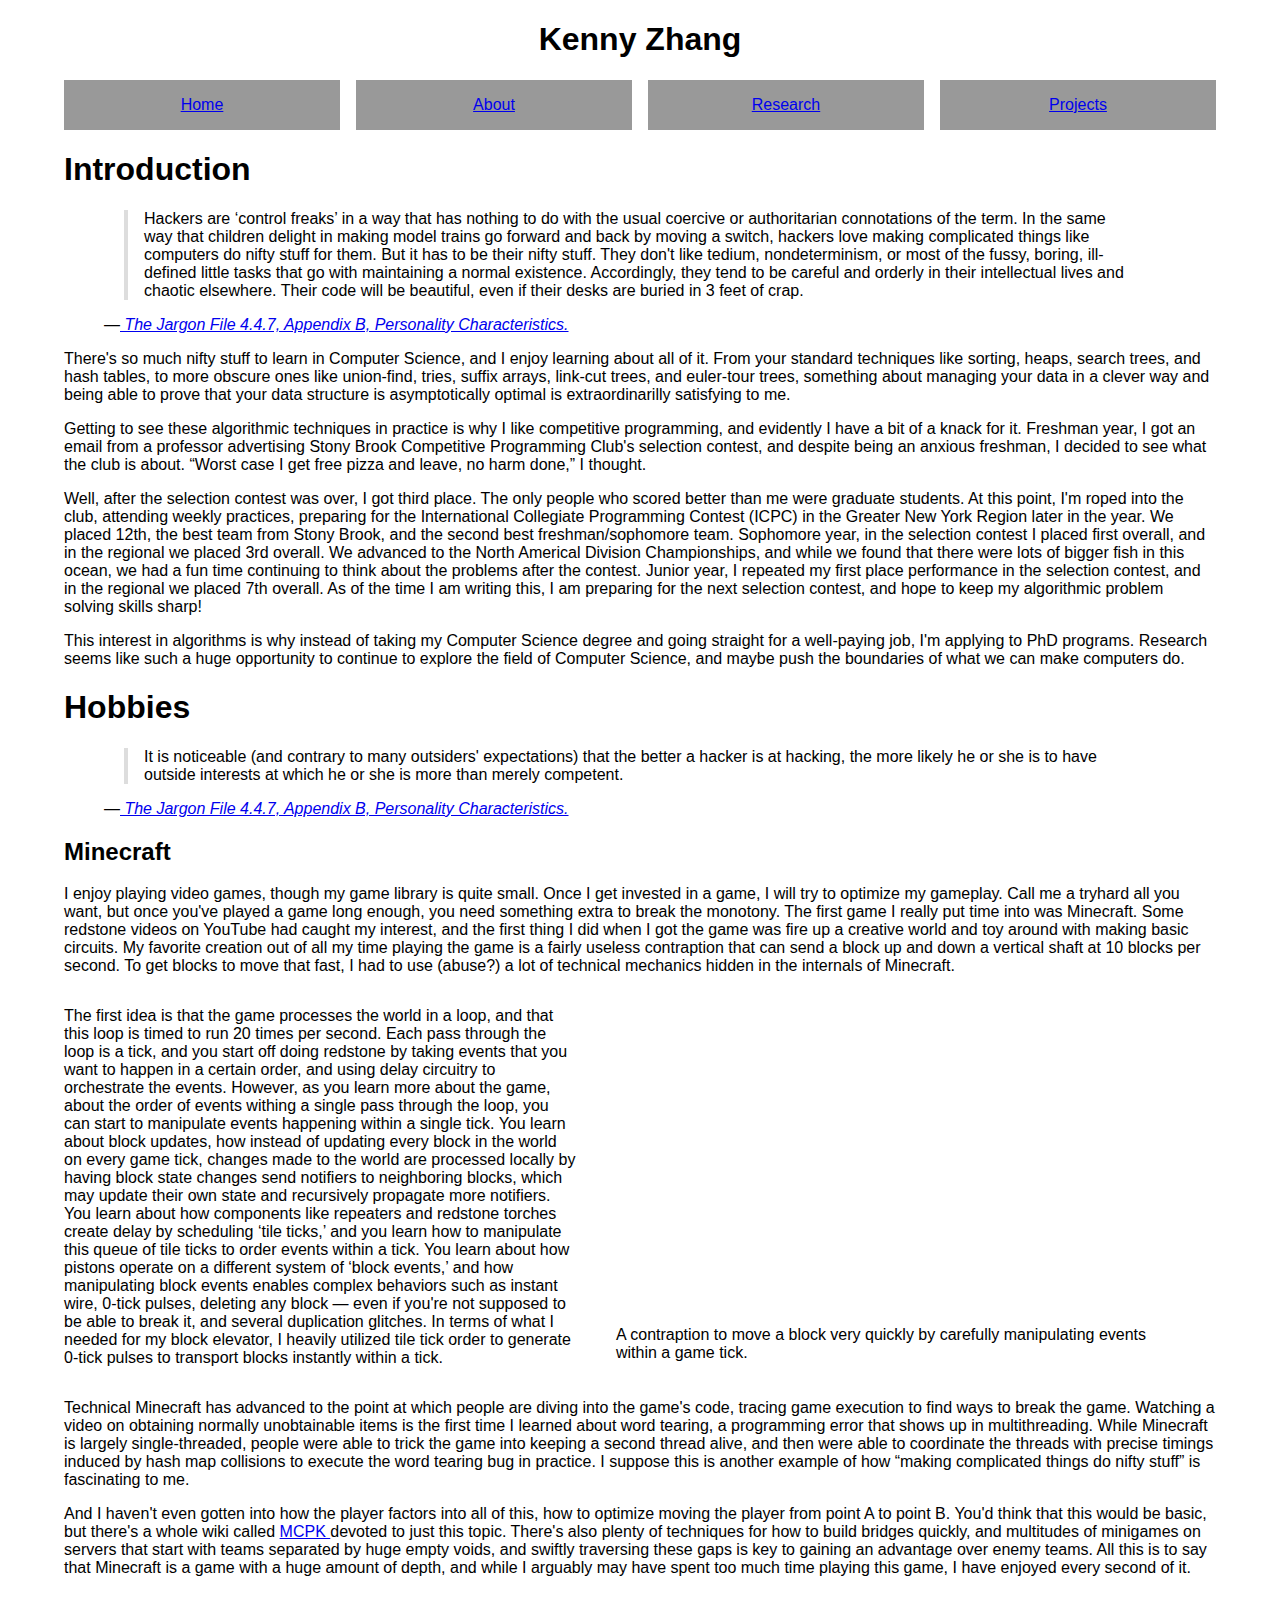
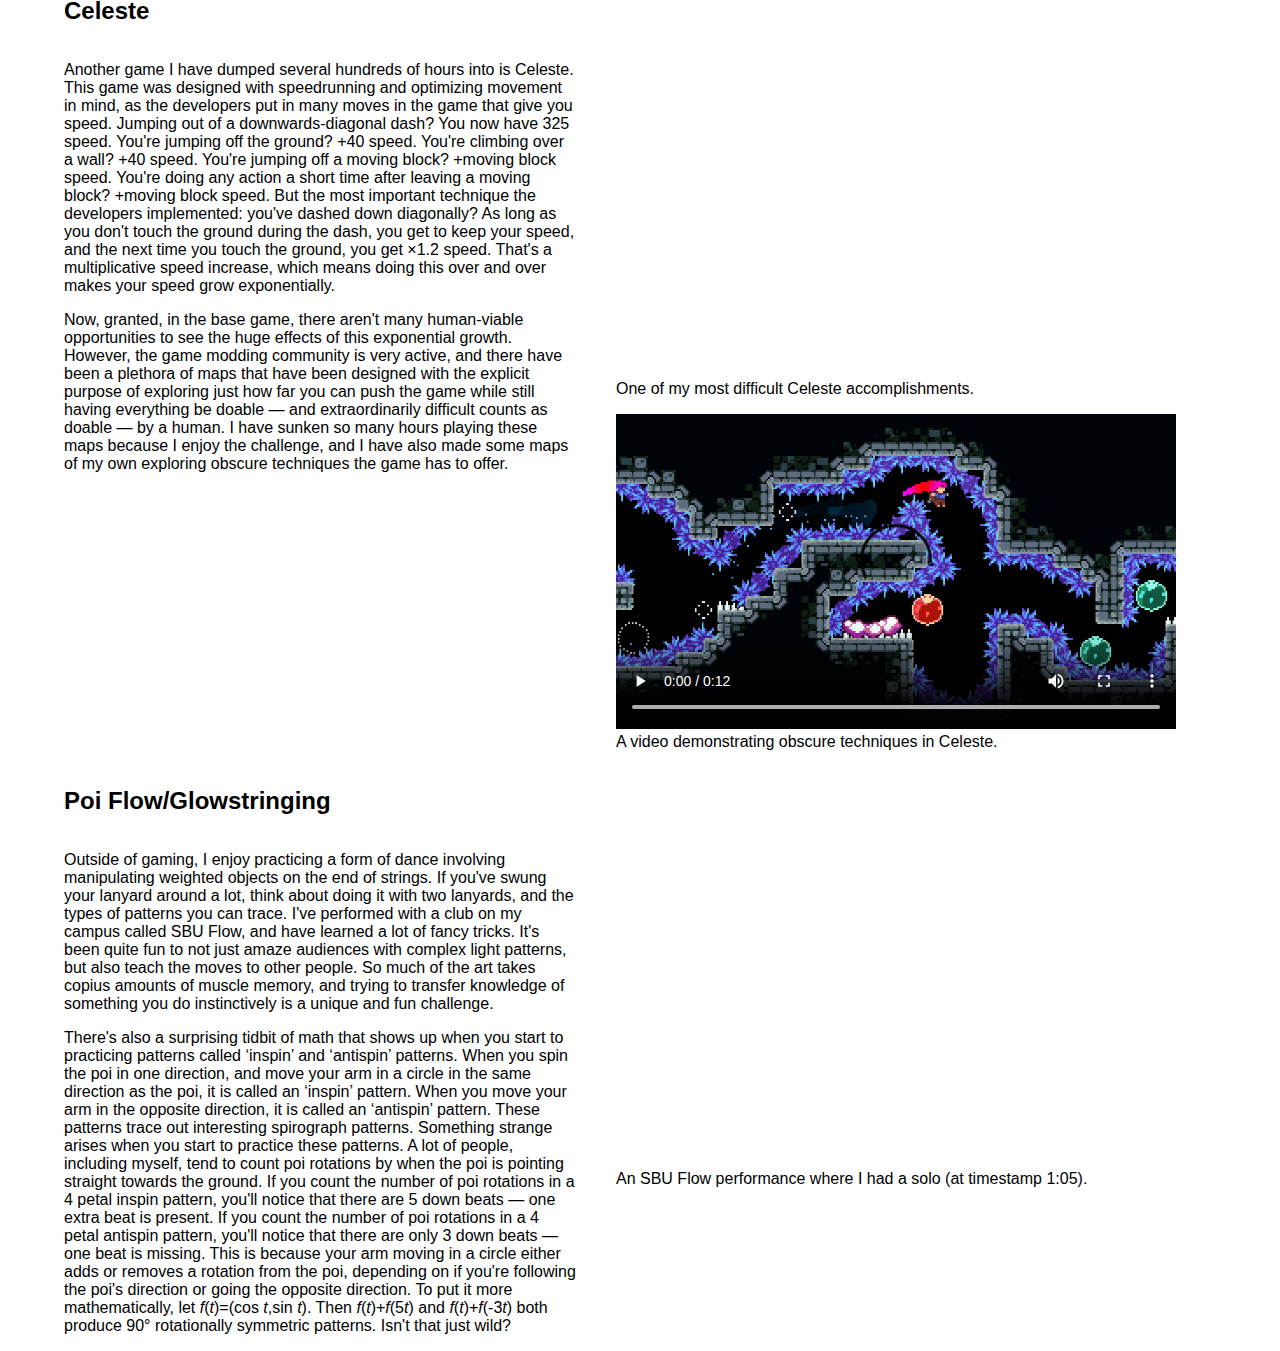
==== commit fc67c511: "closing remark" ====
--- a/about.html
+++ b/about.html
@@ -286,6 +286,7 @@
             Then <i>f</i>(<i>t</i>)+<i>f</i>(5<i>t</i>) and
             <i>f</i>(<i>t</i>)+<i>f</i>(-3<i>t</i>) both produce 90&deg;
             rotationally symmetric patterns.
+            Isn't that just wild?
           </p>
         </div>
         <div class="hfill"></div>
--- a/styles/global.css
+++ b/styles/global.css
@@ -117,6 +117,10 @@
     scrollbar-color: #444 #222;
   }
 
+  blockquote {
+    border-left-color: #333;
+  }
+
   :not(a):not(a *) {
     color: #fff;
   }
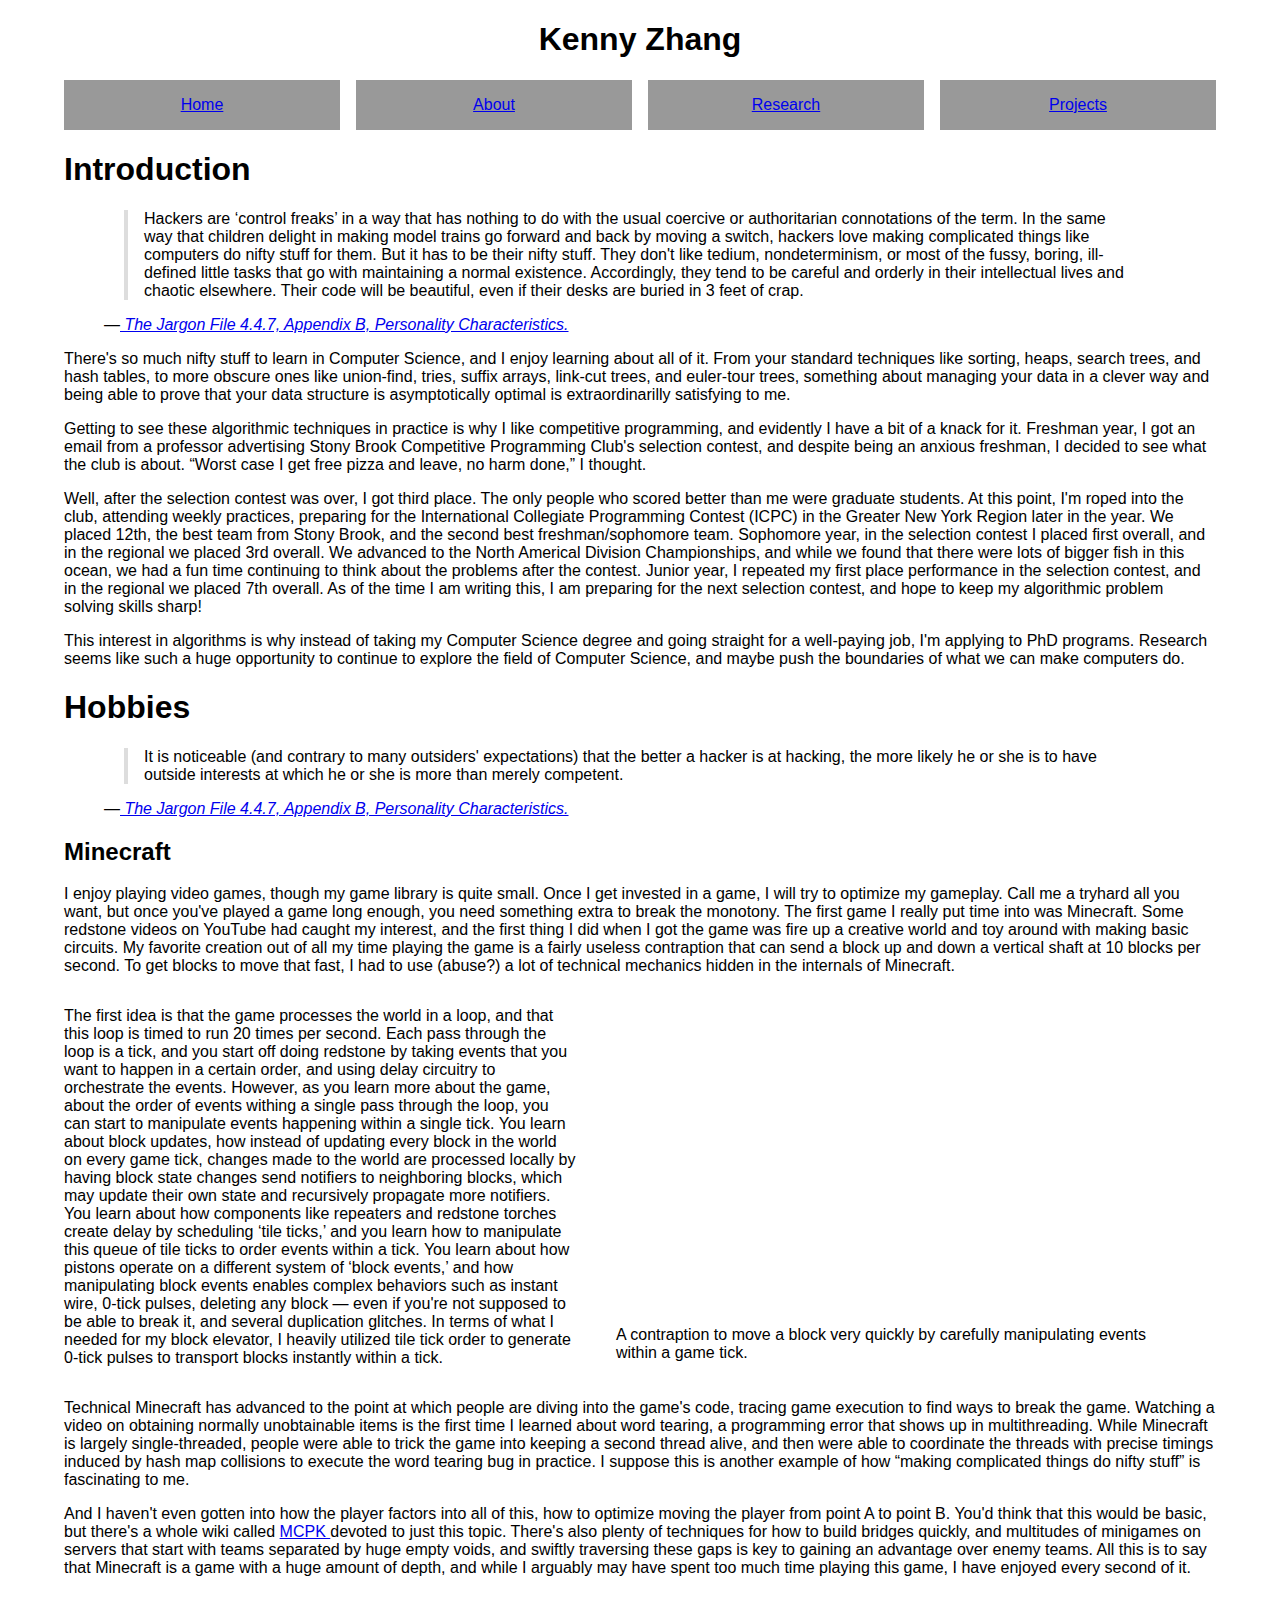
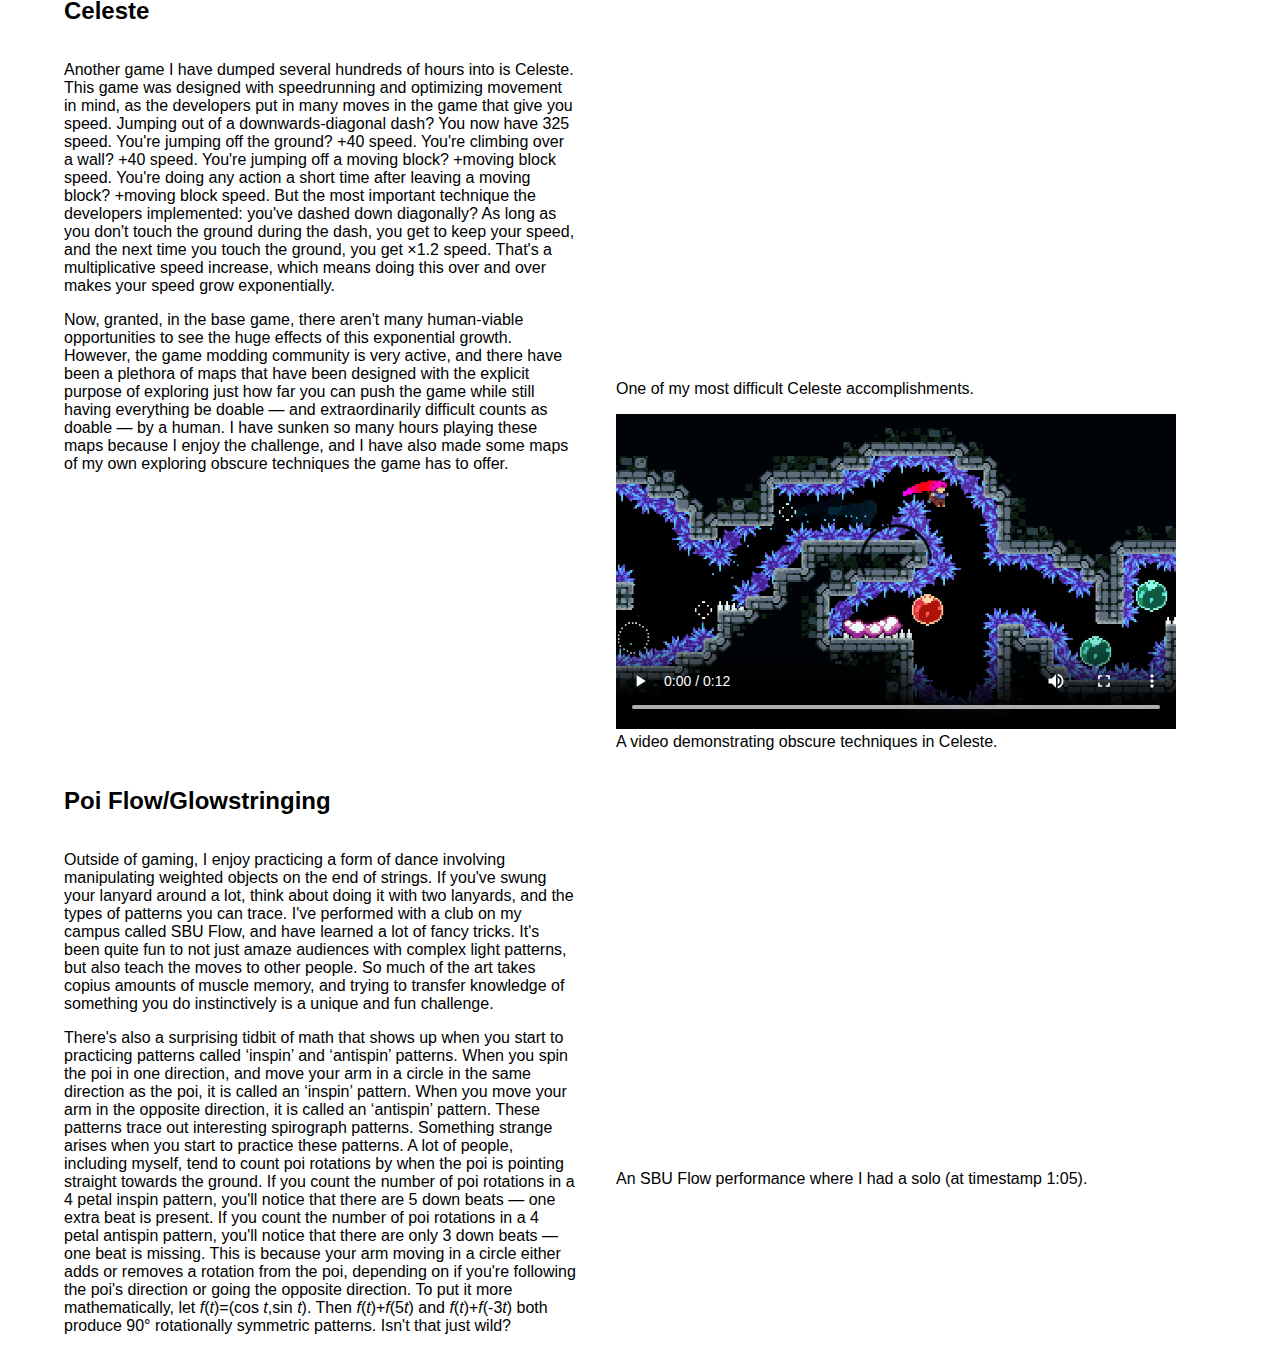
==== commit 4aa6b905: "icon sizes" ====
--- a/about.html
+++ b/about.html
@@ -4,7 +4,8 @@
     <title>Kenny Zhang - About</title>
     <meta charset="utf-8" />
     <link rel="stylesheet" href="/styles/global.css" />
-    <link rel="icon" href="/images/icon.png" type="image/png" />
+    <link rel="icon" href="/images/icon16.png" type="image/png" sizes="16x16" />
+    <link rel="icon" href="/images/icon32.png" type="image/png" sizes="32x32" />
     <script src="/scripts/includes.js"></script>
   </head>
   <body>
